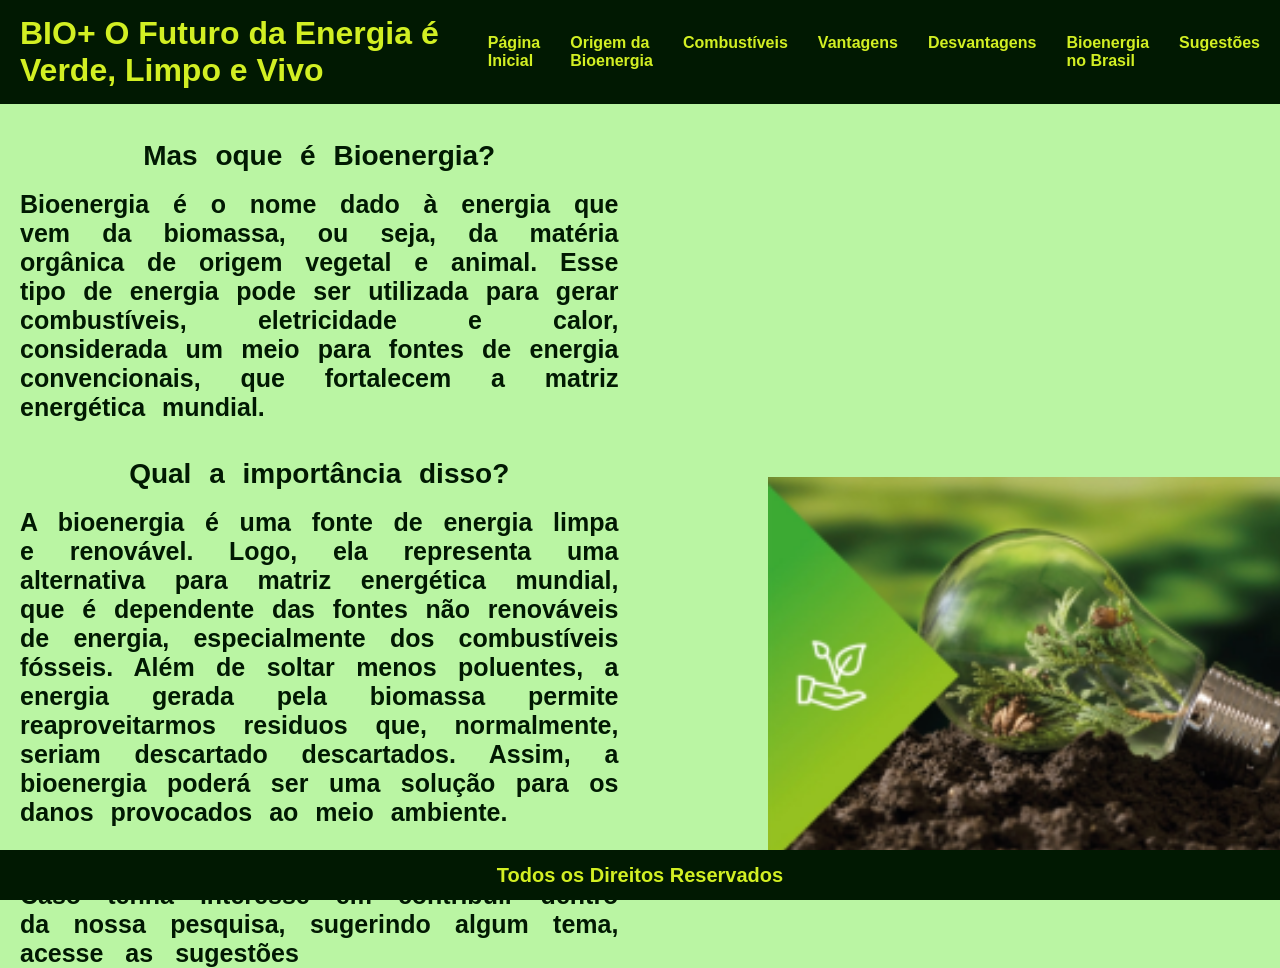
==== index.html @ 9f60d541 "." ====
<!DOCTYPE html>
<html lang="pt-br">
<head>
    <meta charset="UTF-8">
    <meta name="viewport" content="width=device-width, initial-scale=1.0">
    <link rel="stylesheet" href="style.css">
	<link rel="icon" href="imagemlogo.png" class="logo">
    <title>BIO+ O Portal da Bioenergia</title>
</head>
<body >
   <header class="title-header">
  <div class="container">
    <div class="logo">
      <h1>BIO+ O Futuro da Energia é Verde, Limpo e Vivo</h1>
    </div>
    <nav   class="menu">
      <ul>
        <li><a href="index.html">Página Inicial</a></li>
        <li><a href="origem.html">Origem da Bioenergia</a></li>
        <li><a href="combustiveis.html">Combustíveis</a></li>
		<li><a href="vantagens.html">Vantagens</a></li>
		<li><a href="desvantagens.html">Desvantagens</a></li>
		<li><a href="biobrasil.html">Bioenergia no Brasil</a></li>
		<li><a href="sugestões.html">Sugestões</a></li>
		
      </ul>
    </nav>
  </div>
</header>
    <main>
	<br>
	<br>
	<h1 class="titulo1">Mas oque é Bioenergia?</h1>
	<br>
	<p class ="texto1">Bioenergia é o nome dado à energia que vem da biomassa, ou seja, da matéria orgânica de origem vegetal e animal. Esse tipo de energia pode ser utilizada para gerar combustíveis, eletricidade e calor, considerada um meio para fontes de energia convencionais, que fortalecem a matriz energética mundial.<p>
	<br>
	<br>
	<h1 class= "titulo2">Qual a importância disso?</h1>
	<br>
	<p class = "texto2"> A bioenergia é uma fonte de energia limpa e renovável. Logo, ela representa uma alternativa para matriz energética mundial, que é dependente das fontes não renováveis de energia, especialmente dos combustíveis fósseis.
Além de soltar menos poluentes, a energia gerada pela biomassa permite reaproveitarmos residuos que, normalmente, seriam descartado descartados. Assim, a bioenergia poderá ser uma solução para os danos provocados ao meio ambiente.</P>
<img src="imagem1.png" class="imagem1">
    <br>
	<br>
	<br>
	<p class="texto3">Caso tenha interesse em contribuir dentro da nossa pesquisa, sugerindo algum tema, acesse as <b>sugestões</b> </p>
	</main>
	<footer>Todos os Direitos Reservados</footer>
	
</body>
</html>
---- style.css ----
* {
  margin: 0;
  padding: 0;
  box-sizing: border-box;
}

body {
  font-family: Arial, sans-serif;
  background-color:#BAF5A3;
}

/* Estilização do Header */
.title-header {
  background-color: #011902;
  color: #d2ef23;
  padding: 15px 20px;
}

/* Container para centralizar o conteúdo */
.title-header .container {
  max-width: 2000px;
  margin: 0 auto;
  display: flex;
  justify-content: space-between;
  align-items: center;
}

/* Estilização do Menu */
.title-header .menu ul {
  display: flex;
  list-style: none;
  gap: 30px;
}

.title-header nav ul li a {
  color: #d2ef23;
  text-decoration: none;
  font-weight: bold;
}

.title-header nav ul li a:hover {
  color: #BAF5A3; /* Cor ao passar o mouse */
}

main {
	font-weight:bold;
	color:#011902;
	text-align: justify-left;
	word-spacing: 5px;
	padding-left:20px;
	margin-right:40%;
}
section {
	font-weight:bold;
	justify-content:left;
	background-color:#011902;
	color: #d2ef23;
	margin-right:40%;
	word-spacing: 5px;
    padding: left;
}
footer {
	position: absolute;
	left: 0;
	bottom: 0;
	text-align: center;
	font-size:20px;
	line-height: 50px;
	font-weight: bold;
	width: 100%;
	height:50px;
	background-color:#011902;
	color:#d2ef23;
}
.texto1 {
	font-weight:bold;
	justify-content:auto;
	color: #011902;
	font-size:25px;
	text-align:justify;
	margin-right:20%;
	word-spacing: 10px;
    padding: right;
	
}
.titulo1{
	
	font-weight:bold;
	justify-content:auto;
	color: #011902;
	font-size:28px;
	text-align:center;
	margin-right:20%;
	word-spacing: 10px;
    padding: center;
	
}
.texto2{
	font-weight:bold;
	justify-content:auto;
	color: #011902;
	font-size:25px;
	text-align:justify;
	margin-right:20%;
	word-spacing: 10px;
    padding: right;
	
}
.titulo2{
	
	font-weight:bold;
	justify-content:auto;
	color: #011902;
	font-size:28px;
	text-align:center;
	margin-right:20%;
	word-spacing: 10px;
    padding: center;
	
}
.texto3{
	
	font-weight:bold;
	
	color: #011902;
	font-size:25px;
	text-align:justify;
	margin-right:20%;
	word-spacing: 15px;
    padding: center;
	
}
.imagem1 {
  float: right;
  margin-left: 100px; /* Evita que o texto encoste na imagem */
  width: 600px; /* Ajuste o tamanho conforme necessário */
  margin: -350px -600px 0px 50px;
}
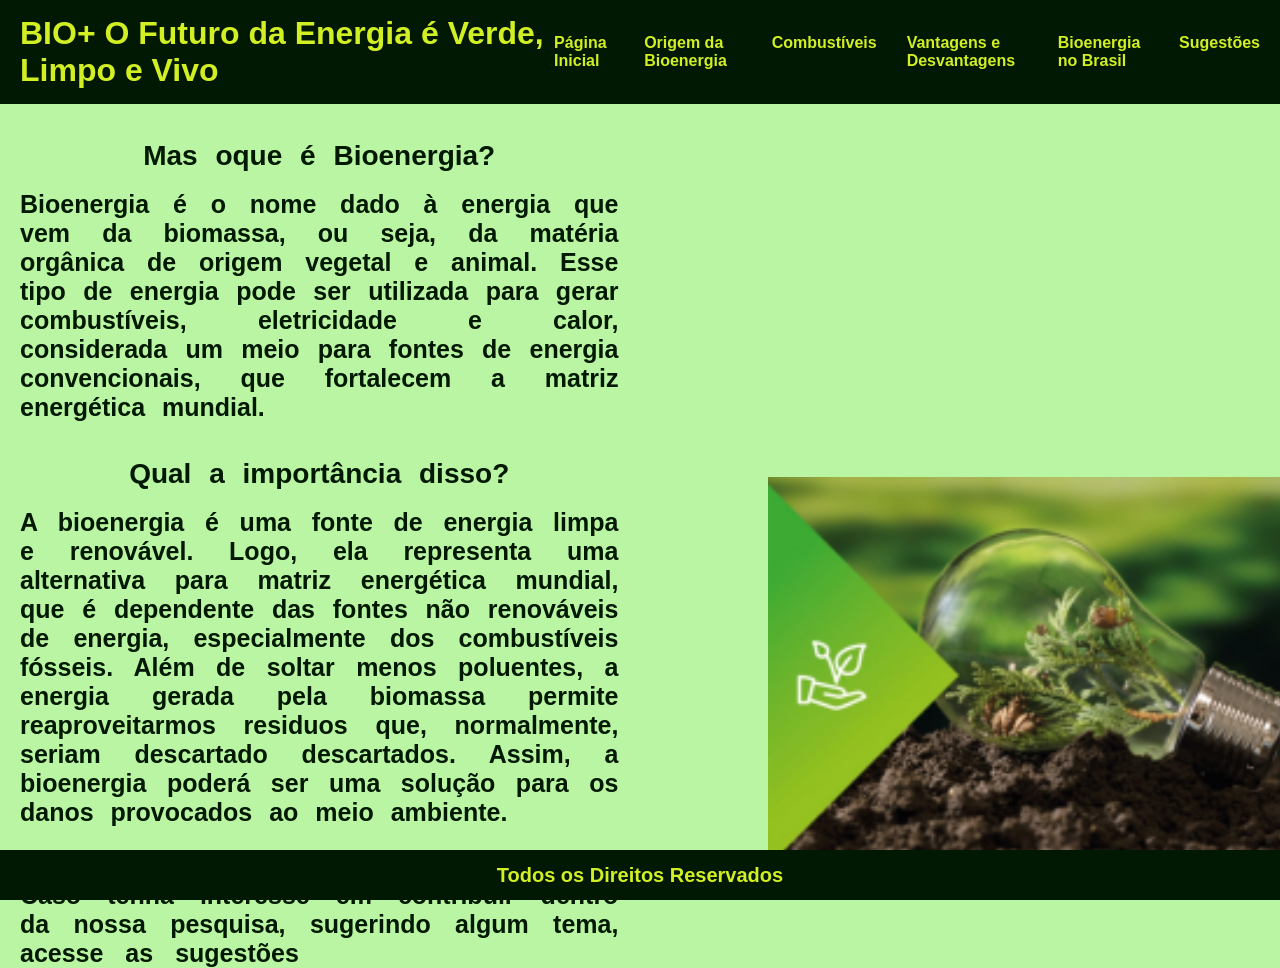
==== commit 22cb0a1a: "." ====
--- a/index.html
+++ b/index.html
@@ -18,8 +18,7 @@
         <li><a href="index.html">Página Inicial</a></li>
         <li><a href="origem.html">Origem da Bioenergia</a></li>
         <li><a href="combustiveis.html">Combustíveis</a></li>
-		<li><a href="vantagens.html">Vantagens</a></li>
-		<li><a href="desvantagens.html">Desvantagens</a></li>
+		<li><a href="vantdesvt.html">Vantagens e Desvantagens</a></li>
 		<li><a href="biobrasil.html">Bioenergia no Brasil</a></li>
 		<li><a href="sugestões.html">Sugestões</a></li>
 		
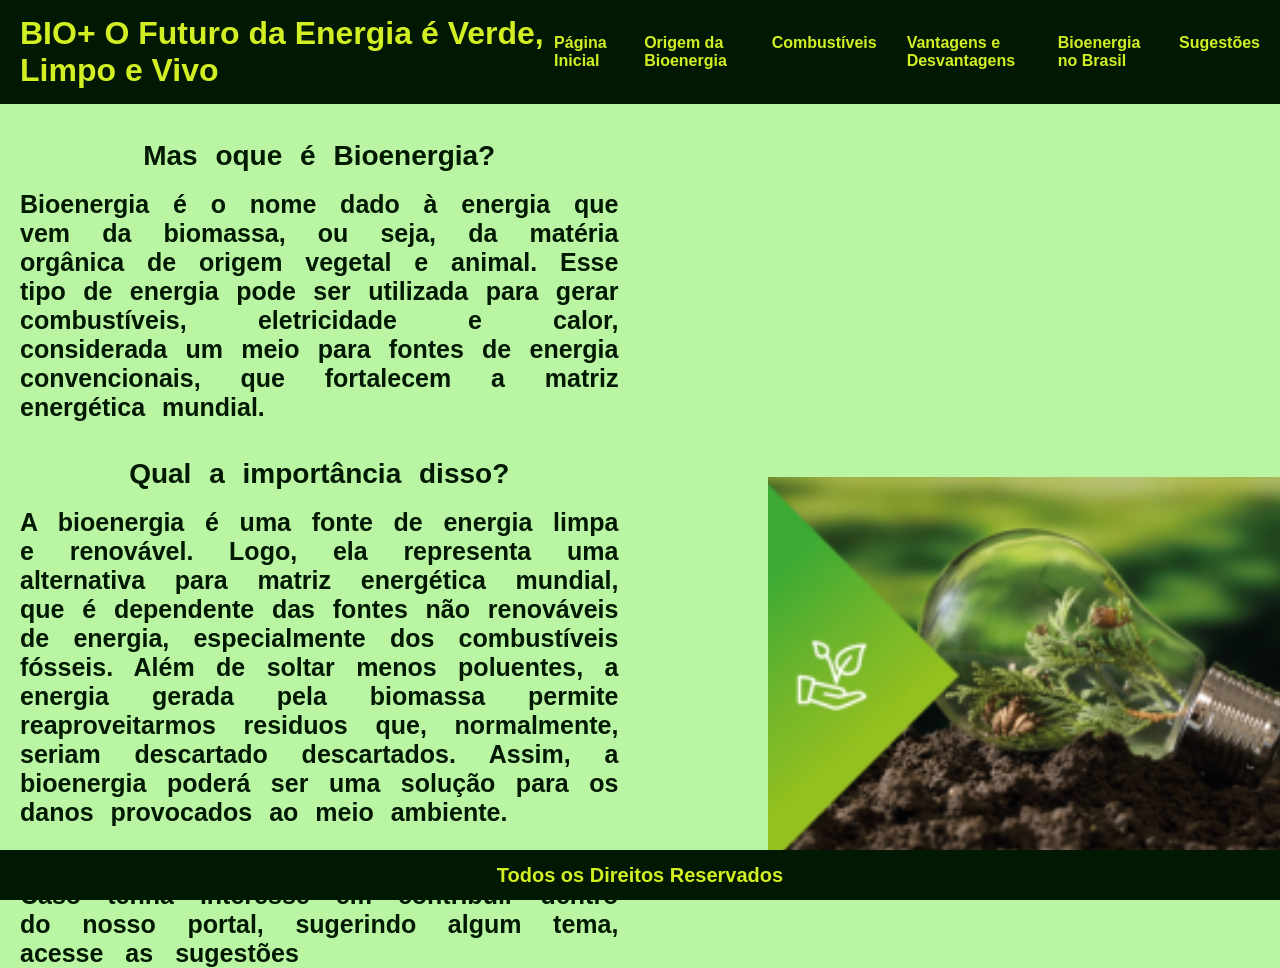
==== commit c4b9e862: "." ====
--- a/index.html
+++ b/index.html
@@ -42,7 +42,7 @@
     <br>
 	<br>
 	<br>
-	<p class="texto3">Caso tenha interesse em contribuir dentro da nossa pesquisa, sugerindo algum tema, acesse as <b>sugestões</b> </p>
+	<p class="texto3">Caso tenha interesse em contribuir dentro do nosso portal, sugerindo algum tema, acesse as <b>sugestões</b> </p>
 	</main>
 	<footer>Todos os Direitos Reservados</footer>
 	
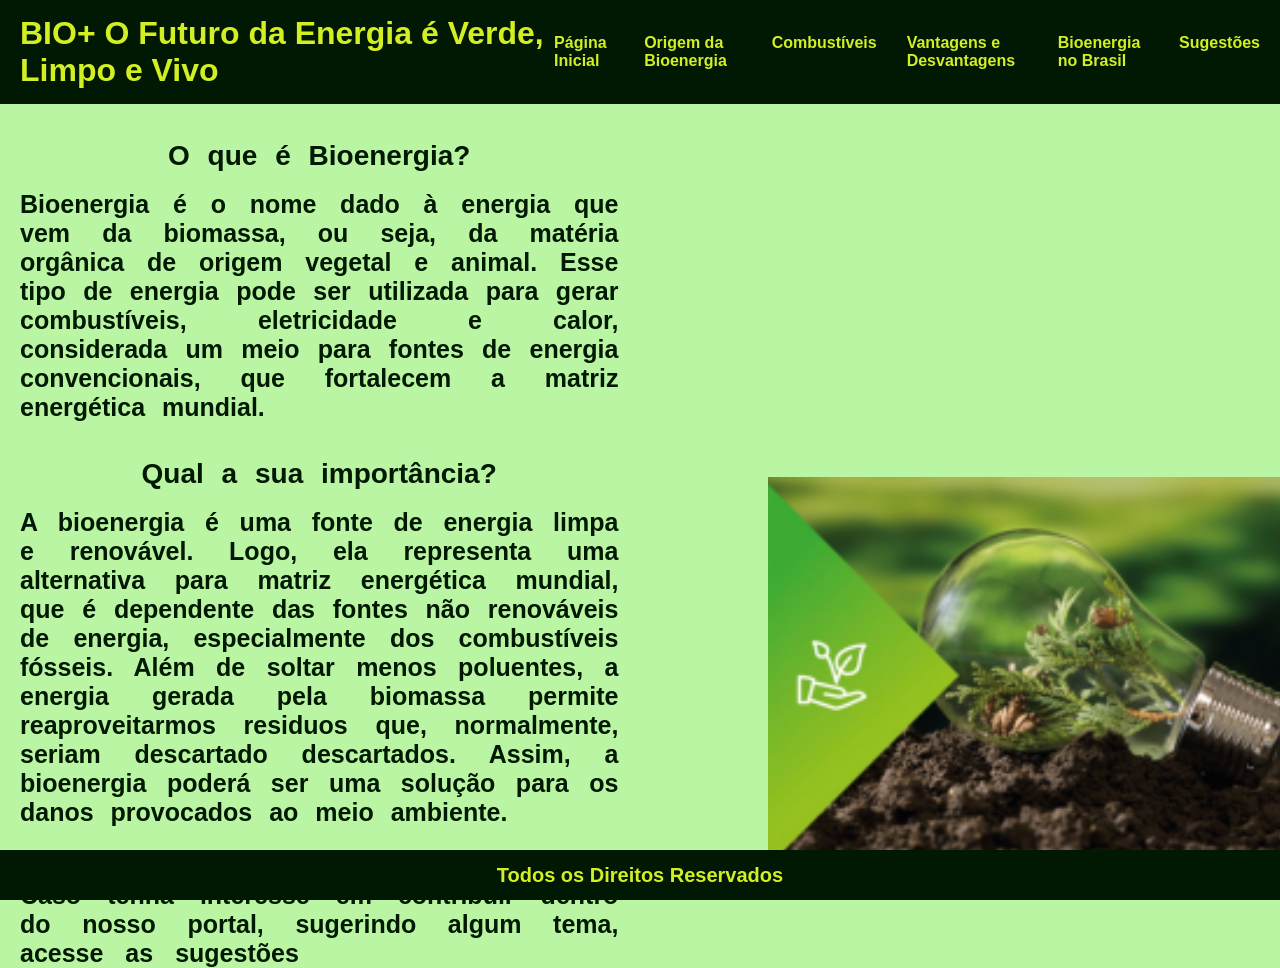
==== commit 341c138f: "." ====
--- a/index.html
+++ b/index.html
@@ -1,50 +1,61 @@
 <!DOCTYPE html>
 <html lang="pt-br">
+
 <head>
-    <meta charset="UTF-8">
-    <meta name="viewport" content="width=device-width, initial-scale=1.0">
-    <link rel="stylesheet" href="style.css">
-	<link rel="icon" href="imagemlogo.png" class="logo">
-    <title>BIO+ O Portal da Bioenergia</title>
+  <meta charset="UTF-8">
+  <meta name="viewport" content="width=device-width, initial-scale=1.0">
+  <link rel="stylesheet" href="style.css">
+  <link rel="icon" href="imagemlogo.png" class="logo">
+  <title>BIO+ O Portal da Bioenergia</title>
 </head>
-<body >
-   <header class="title-header">
-  <div class="container">
-    <div class="logo">
-      <h1>BIO+ O Futuro da Energia é Verde, Limpo e Vivo</h1>
+
+<body>
+  <header class="title-header">
+    <div class="container">
+      <div class="logo">
+        <h1>BIO+ O Futuro da Energia é Verde, Limpo e Vivo</h1>
+      </div>
+      <nav class="menu"> 
+        <ul>
+          <li><a href="index.html">Página Inicial</a></li>
+          <li><a href="origem.html">Origem da Bioenergia</a></li>
+          <li><a href="combustiveis.html">Combustíveis</a></li>
+          <li><a href="vantdesvt.html">Vantagens e Desvantagens</a></li>
+          <li><a href="biobrasil.html">Bioenergia no Brasil</a></li>
+          <li><a href="sugestões.html">Sugestões</a></li>
+
+        </ul>
+      </nav>
     </div>
-    <nav   class="menu">
-      <ul>
-        <li><a href="index.html">Página Inicial</a></li>
-        <li><a href="origem.html">Origem da Bioenergia</a></li>
-        <li><a href="combustiveis.html">Combustíveis</a></li>
-		<li><a href="vantdesvt.html">Vantagens e Desvantagens</a></li>
-		<li><a href="biobrasil.html">Bioenergia no Brasil</a></li>
-		<li><a href="sugestões.html">Sugestões</a></li>
-		
-      </ul>
-    </nav>
-  </div>
-</header>
-    <main>
-	<br>
-	<br>
-	<h1 class="titulo1">Mas oque é Bioenergia?</h1>
-	<br>
-	<p class ="texto1">Bioenergia é o nome dado à energia que vem da biomassa, ou seja, da matéria orgânica de origem vegetal e animal. Esse tipo de energia pode ser utilizada para gerar combustíveis, eletricidade e calor, considerada um meio para fontes de energia convencionais, que fortalecem a matriz energética mundial.<p>
-	<br>
-	<br>
-	<h1 class= "titulo2">Qual a importância disso?</h1>
-	<br>
-	<p class = "texto2"> A bioenergia é uma fonte de energia limpa e renovável. Logo, ela representa uma alternativa para matriz energética mundial, que é dependente das fontes não renováveis de energia, especialmente dos combustíveis fósseis.
-Além de soltar menos poluentes, a energia gerada pela biomassa permite reaproveitarmos residuos que, normalmente, seriam descartado descartados. Assim, a bioenergia poderá ser uma solução para os danos provocados ao meio ambiente.</P>
-<img src="imagem1.png" class="imagem1">
+  </header>
+  <main>
     <br>
-	<br>
-	<br>
-	<p class="texto3">Caso tenha interesse em contribuir dentro do nosso portal, sugerindo algum tema, acesse as <b>sugestões</b> </p>
-	</main>
-	<footer>Todos os Direitos Reservados</footer>
-	
+    <br>
+    <h1 class="titulo1">O que é Bioenergia?</h1>
+    <br>
+    <p class="texto1">Bioenergia é o nome dado à energia que vem da biomassa, ou seja, da matéria orgânica de origem
+      vegetal e animal. Esse tipo de energia pode ser utilizada para gerar combustíveis, eletricidade e calor,
+      considerada um meio para fontes de energia convencionais, que fortalecem a matriz energética mundial.
+    <p>
+      <br>
+      <br>
+    <h1 class="titulo2">Qual a sua importância?</h1>
+    <br>
+    <p class="texto2"> A bioenergia é uma fonte de energia limpa e renovável. Logo, ela representa uma alternativa para
+      matriz energética mundial, que é dependente das fontes não renováveis de energia, especialmente dos combustíveis
+      fósseis.
+      Além de soltar menos poluentes, a energia gerada pela biomassa permite reaproveitarmos residuos que, normalmente,
+      seriam descartado descartados. Assim, a bioenergia poderá ser uma solução para os danos provocados ao meio
+      ambiente.</P>
+    <img src="imagem1.png" class="imagem1">
+    <br>
+    <br>
+    <br>
+    <p class="texto3">Caso tenha interesse em contribuir dentro do nosso portal, sugerindo algum tema, acesse as
+      <b>sugestões</b> </p>
+  </main>
+  <footer>Todos os Direitos Reservados</footer>
+
 </body>
+
 </html>
--- a/style.css
+++ b/style.css
@@ -130,9 +130,9 @@
     padding: center;
 	
 }
-.imagem1 {
+.imagem1{
   float: right;
   margin-left: 100px; /* Evita que o texto encoste na imagem */
-  width: 600px; /* Ajuste o tamanho conforme necessário */
   margin: -350px -600px 0px 50px;
+  width: 600px;
 }
